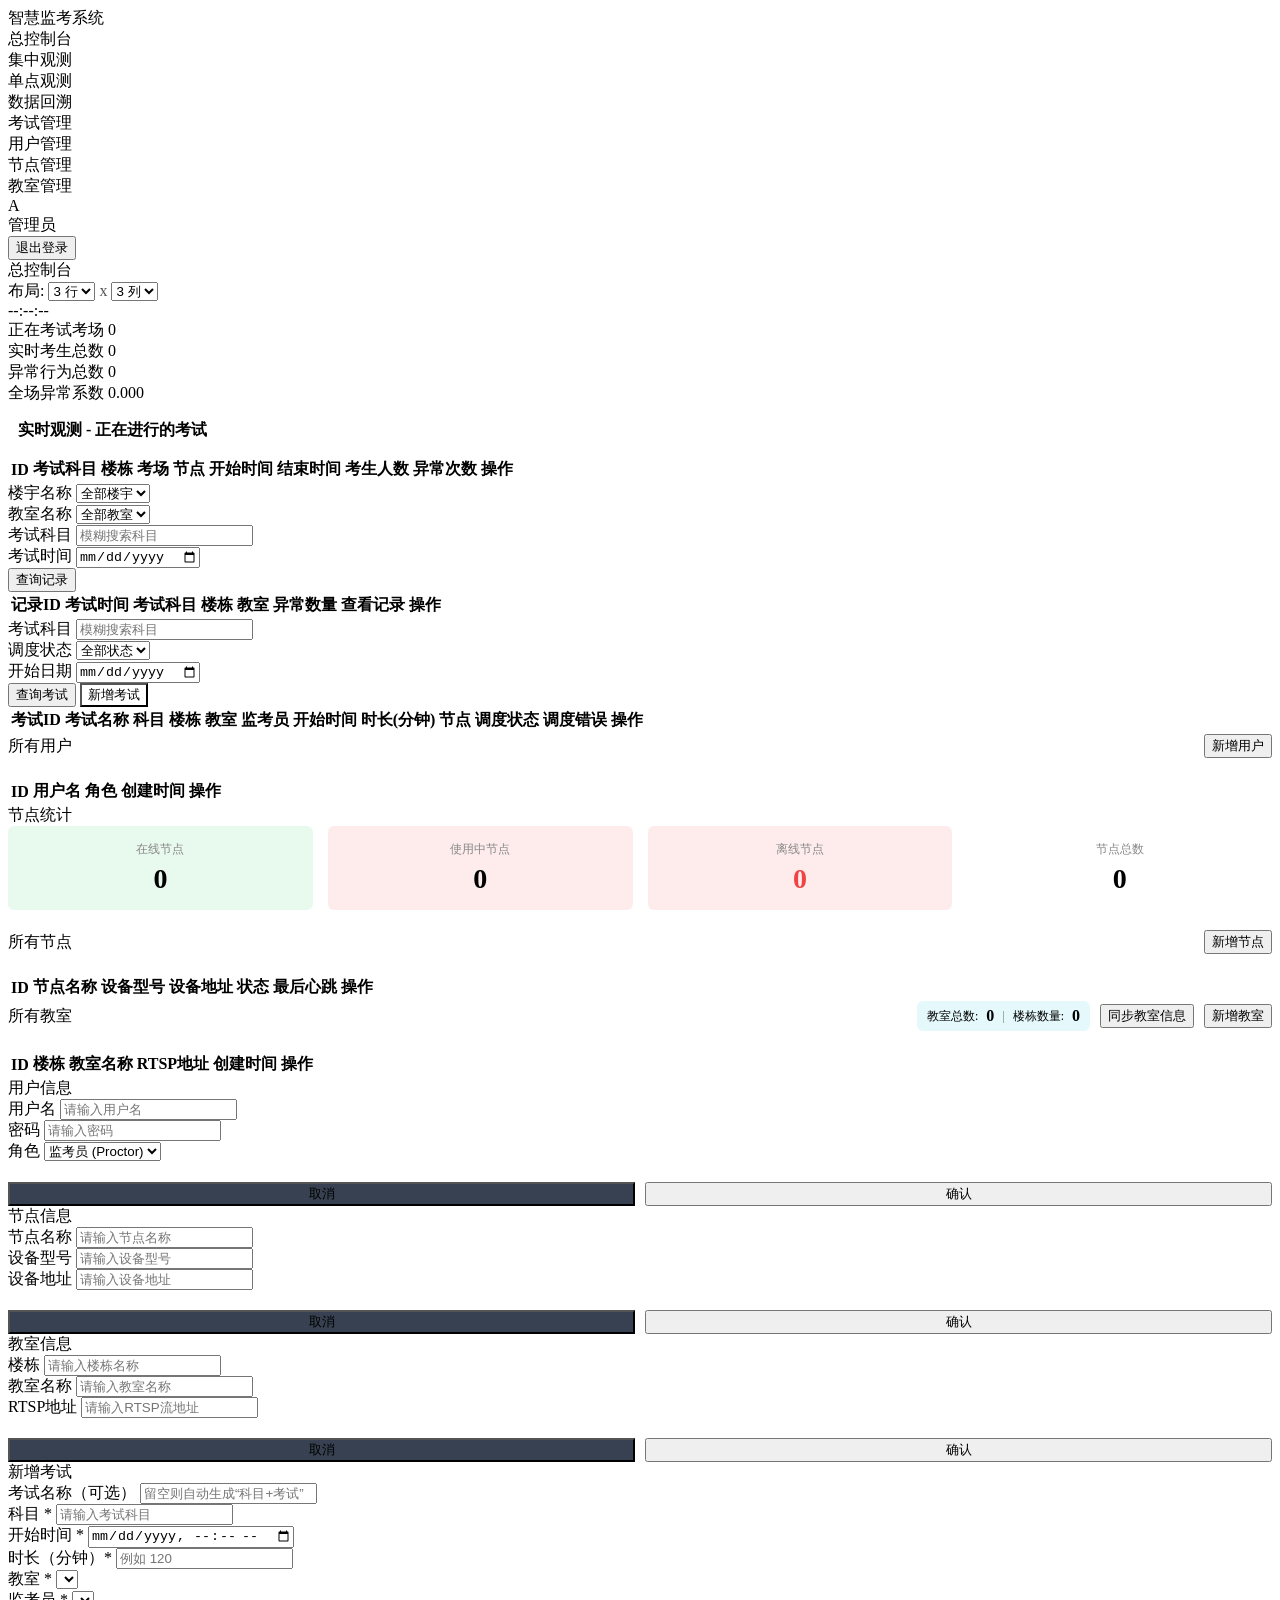
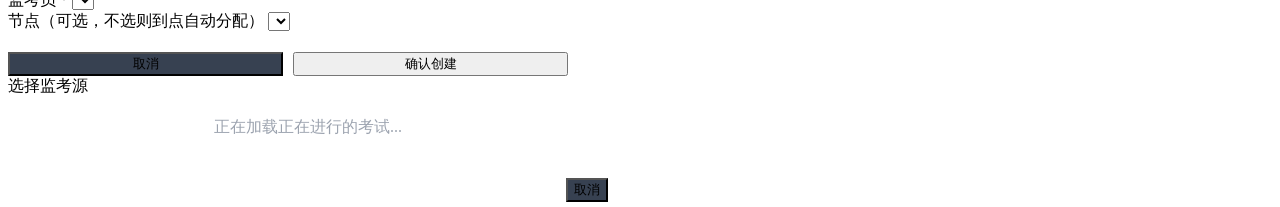
==== template/index.html @ 9abb78b7 "前端页面微调" ====
<!DOCTYPE html>
<html lang="zh-CN">

<head>
    <meta charset="UTF-8">
    <meta name="viewport" content="width=device-width, initial-scale=1.0">
    <title>智慧监考系统 - 管理中心</title>
    <!-- 引入 ECharts -->
    <script src="/js/echarts.min.js"></script>
    <link rel="stylesheet" href="/css/all.min.css">
    <link rel="stylesheet" href="/css/style.css">
</head>

<body>

    <div class="sidebar" id="sidebar">
        <div class="logo">
            <span><i class="fa-solid fa-eye"></i> <span class="logo-text">智慧监考系统</span></span>
            <i class="fa-solid fa-angles-left collapse-btn" id="collapseBtn" onclick="toggleSidebar()"></i>
        </div>
        <div class="nav-item active" onclick="switchTab('console', this)">
            <i class="fa-solid fa-chart-line"></i><span>总控制台</span>
        </div>
        <div class="nav-item" onclick="switchTab('observation', this)">
            <i class="fa-solid fa-table-cells"></i><span>集中观测</span>
        </div>
        <div class="nav-item" onclick="switchTab('single-view', this)">
            <i class="fa-solid fa-square"></i><span>单点观测</span>
        </div>
        <div class="nav-item" onclick="switchTab('history', this)">
            <i class="fa-solid fa-clock-rotate-left"></i><span>数据回溯</span>
        </div>
        <div class="nav-item" onclick="switchTab('exam-mgmt', this)">
            <i class="fa-solid fa-calendar-check"></i><span>考试管理</span>
        </div>
        <div class="nav-item" onclick="switchTab('user-mgmt', this)">
            <i class="fa-solid fa-users-gear"></i><span>用户管理</span>
        </div>
        <div class="nav-item" onclick="switchTab('node-mgmt', this)">
            <i class="fa-solid fa-server"></i><span>节点管理</span>
        </div>
        <div class="nav-item" onclick="switchTab('room-mgmt', this)">
            <i class="fa-solid fa-school"></i><span>教室管理</span>
        </div>

        <div class="sidebar-footer">
            <div class="user-info-trigger">
                <div class="user-avatar" id="sidebarAvatar">A</div>
                <span class="username" id="sidebarUsername">管理员</span>
            </div>
            <div class="user-popover">
                <button class="popover-item logout-btn" onclick="logout()">
                    <i class="fa-solid fa-right-from-bracket"></i><span> 退出登录</span>
                </button>
            </div>
        </div>
    </div>

    <div class="main-content">
        <div class="header-bar">
            <div class="page-title" id="pageTitle">总控制台</div>
            <div class="header-right-group">
                <div class="header-controls" id="grid-controls">
                    <label><i class="fa-solid fa-table"></i> 布局:</label>
                    <select id="grid-rows" class="header-select" onchange="updateGrid()">
                        <option value="2">2 行</option>
                        <option value="3" selected>3 行</option>
                        <option value="4">4 行</option>
                        <option value="5">5 行</option>
                    </select>
                    <span style="color: #555">x</span>
                    <select id="grid-cols" class="header-select" onchange="updateGrid()">
                        <option value="2">2 列</option>
                        <option value="3" selected>3 列</option>
                        <option value="4">4 列</option>
                        <option value="5">5 列</option>
                    </select>
                </div>
                <div class="current-time" id="clock">--:--:--</div>
                <div class="header-btn" onclick="toggleFullScreen()" title="切换全屏">
                    <i class="fa-solid fa-expand" id="fs-icon"></i>
                </div>
            </div>
        </div>

        <div id="console" class="page-section active">
            <div class="stats-grid">
                <div class="card stat-card">
                    <span class="stat-label">正在考试考场</span>
                    <span class="stat-value text-neon" id="stat-rooms">0</span>
                </div>
                <div class="card stat-card">
                    <span class="stat-label">实时考生总数</span>
                    <span class="stat-value text-main" id="stat-students">0</span>
                </div>
                <div class="card stat-card">
                    <span class="stat-label">异常行为总数</span>
                    <span class="stat-value text-danger" id="stat-anomalies">0</span>
                </div>
                <div class="card stat-card">
                    <span class="stat-label">全场异常系数</span>
                    <span class="stat-value text-warning" id="stat-coeff">0.000</span>
                </div>
            </div>
            <div class="charts-container">
                <div class="card" id="chart-main"></div>
                <div class="card" id="chart-pie"></div>
            </div>
            <div class="card detail-table-container">
                <h3
                    style="margin-bottom: 15px; font-size: 16px; border-left: 4px solid var(--accent-color); padding-left: 10px;">
                    实时观测 - 正在进行的考试</h3>
                <table>
                    <thead>
                        <tr>
                            <th>ID</th>
                            <th>考试科目</th>
                            <th>楼栋</th>
                            <th>考场</th>
                            <th>节点</th>
                            <th>开始时间</th>
                            <th>结束时间</th>
                            <th>考生人数</th>
                            <th>异常次数</th>
                            <th>操作</th>
                        </tr>
                    </thead>
                    <tbody id="exam-list-body"></tbody>
                </table>
            </div>
        </div>

        <div id="observation" class="page-section" style="height: 100%;">
            <div class="monitor-grid" id="monitor-container"></div>
        </div>

        <div id="single-view" class="page-section" style="height: 100%;">
            <div class="monitor-grid" style="grid-template-columns: 1fr; grid-template-rows: 1fr;">
                <div class="monitor-screen add-btn" onclick="addExam(0, true)">
                    <i class="fa-solid fa-plus"></i>
                </div>
            </div>
        </div>

        <div id="history" class="page-section">
            <div class="card controls-bar filter-group">
                <div class="input-wrap">
                    <label>楼宇名称</label>
                    <select id="history-building" onchange="updateRoomDropdown()">
                        <option value="">全部楼宇</option>
                    </select>
                </div>
                <div class="input-wrap">
                    <label>教室名称</label>
                    <select id="history-room">
                        <option value="">全部教室</option>
                    </select>
                </div>
                <div class="input-wrap">
                    <label>考试科目</label>
                    <input type="text" id="history-subject" placeholder="模糊搜索科目">
                </div>
                <div class="input-wrap">
                    <label>考试时间</label>
                    <input type="date" id="history-date">
                </div>
                <button onclick="fetchHistory()"><i class="fa-solid fa-magnifying-glass"></i> 查询记录</button>
            </div>
            <div class="card">
                <table>
                    <thead>
                        <tr>
                            <th>记录ID</th>
                            <th>考试时间</th>
                            <th>考试科目</th>
                            <th>楼栋</th>
                            <th>教室</th>
                            <th>异常数量</th>
                            <th>查看记录</th>
                            <th>操作</th>
                        </tr>
                    </thead>
                    <tbody>
                    </tbody>
                </table>
            </div>
        </div>

        <div id="exam-mgmt" class="page-section">
            <div class="card controls-bar filter-group">
                <div class="input-wrap">
                    <label>考试科目</label>
                    <input type="text" id="exam-mgmt-subject" placeholder="模糊搜索科目">
                </div>
                <div class="input-wrap">
                    <label>调度状态</label>
                    <select id="exam-mgmt-status">
                        <option value="">全部状态</option>
                        <option value="started">已开始</option>
                        <option value="not_started">未开始</option>
                        <option value="unassigned">未分配</option>
                        <option value="failed">分配失败</option>
                    </select>
                </div>
                <div class="input-wrap">
                    <label>开始日期</label>
                    <input type="date" id="exam-mgmt-date">
                </div>
                <button onclick="fetchExamManagement()"><i class="fa-solid fa-magnifying-glass"></i> 查询考试</button>
                <button onclick="openExamModal()" style="background: var(--success-color);"><i
                        class="fa-solid fa-plus"></i> 新增考试</button>
            </div>
            <div class="card">
                <table>
                    <thead>
                        <tr>
                            <th>考试ID</th>
                            <th>考试名称</th>
                            <th>科目</th>
                            <th>楼栋</th>
                            <th>教室</th>
                            <th>监考员</th>
                            <th>开始时间</th>
                            <th>时长(分钟)</th>
                            <th>节点</th>
                            <th>调度状态</th>
                            <th>调度错误</th>
                            <th>操作</th>
                        </tr>
                    </thead>
                    <tbody id="exam-mgmt-body"></tbody>
                </table>
            </div>
        </div>


        <div id="user-mgmt" class="page-section">
            <div class="card">
                <div style="display: flex; justify-content: space-between; align-items: center; margin-bottom: 20px;">
                    <div class="setting-section-title" style="margin-bottom: 0;">所有用户</div>
                    <button class="btn-add-user" onclick="openUserModal('add')">
                        <i class="fa-solid fa-user-plus"></i> 新增用户
                    </button>
                </div>
                <table class="user-table" id="user-table">
                    <thead>
                        <tr>
                            <th>ID</th>
                            <th>用户名</th>
                            <th>角色</th>
                            <th>创建时间</th>
                            <th>操作</th>
                        </tr>
                    </thead>
                    <tbody id="user-list-body"></tbody>
                </table>
            </div>
        </div>

        <div id="node-mgmt" class="page-section">
            <!-- 节点统计 -->
            <div class="card" style="margin-bottom: 20px;">
                <div class="setting-section-title">节点统计</div>
                <div style="display: grid; grid-template-columns: repeat(4, 1fr); gap: 15px;">
                    <div
                        style="display: flex; flex-direction: column; align-items: center; padding: 15px; background: rgba(34, 197, 94, 0.1); border-radius: 6px;">
                        <span style="font-size: 12px; color: #888; margin-bottom: 5px;">在线节点</span>
                        <span style="font-size: 28px; font-weight: bold; color: var(--success-color);"
                            id="node-online-count">0</span>
                    </div>
                    <div
                        style="display: flex; flex-direction: column; align-items: center; padding: 15px; background: rgba(239, 68, 68, 0.1); border-radius: 6px;">
                        <span style="font-size: 12px; color: #888; margin-bottom: 5px;">使用中节点</span>
                        <span style="font-size: 28px; font-weight: bold; color: var(--danger-color);"
                            id="node-using-count">0</span>
                    </div>
                    <div
                        style="display: flex; flex-direction: column; align-items: center; padding: 15px; background: rgba(239, 68, 68, 0.1); border-radius: 6px;">
                        <span style="font-size: 12px; color: #888; margin-bottom: 5px;">离线节点</span>
                        <span style="font-size: 28px; font-weight: bold; color: #ef4444;"
                            id="node-offline-count">0</span>
                    </div>
                    <div
                        style="display: flex; flex-direction: column; align-items: center; padding: 15px; background: rgba(255, 255, 255, 0.05); border-radius: 6px;">
                        <span style="font-size: 12px; color: #888; margin-bottom: 5px;">节点总数</span>
                        <span style="font-size: 28px; font-weight: bold;" id="node-total-count">0</span>
                    </div>
                </div>
            </div>

            <!-- 节点列表 -->
            <div class="card">
                <div style="display: flex; justify-content: space-between; align-items: center; margin-bottom: 20px;">
                    <div class="setting-section-title" style="margin-bottom: 0;">所有节点</div>
                    <button class="btn-add-user" onclick="openNodeModal('add')">
                        <i class="fa-solid fa-plus"></i> 新增节点
                    </button>
                </div>
                <table class="user-table" id="node-table">
                    <thead>
                        <tr>
                            <th>ID</th>
                            <th>节点名称</th>
                            <th>设备型号</th>
                            <th>设备地址</th>
                            <th>状态</th>
                            <th>最后心跳</th>
                            <th>操作</th>
                        </tr>
                    </thead>
                    <tbody id="node-list-body"></tbody>
                </table>
            </div>
        </div>

        <div id="room-mgmt" class="page-section">
            <div class="card">
                <div style="display: flex; justify-content: space-between; align-items: center; margin-bottom: 20px;">
                    <div class="setting-section-title" style="margin-bottom: 0;">所有教室</div>
                    <div style="display: flex; align-items: center; gap: 10px;">
                        <div
                            style="display: flex; align-items: center; gap: 8px; padding: 6px 10px; border-radius: 6px; background: rgba(6, 182, 212, 0.1); color: var(--text-muted); font-size: 12px;">
                            <span>教室总数:</span>
                            <span id="room-total-count"
                                style="font-size: 16px; font-weight: bold; color: var(--accent-color);">0</span>
                            <span style="opacity: 0.5;">|</span>
                            <span>楼栋数量:</span>
                            <span id="room-building-count"
                                style="font-size: 16px; font-weight: bold; color: var(--text-main);">0</span>
                        </div>
                        <button class="btn-refresh" onclick="syncRooms()">
                            <i class="fa-solid fa-rotate"></i> 同步教室信息
                        </button>
                        <button class="btn-add-user" onclick="openRoomModal('add')">
                            <i class="fa-solid fa-plus"></i> 新增教室
                        </button>
                    </div>
                </div>
                <table class="user-table" id="room-table">
                    <thead>
                        <tr>
                            <th>ID</th>
                            <th>楼栋</th>
                            <th>教室名称</th>
                            <th>RTSP地址</th>
                            <th>创建时间</th>
                            <th>操作</th>
                        </tr>
                    </thead>
                    <tbody id="classroom-list-body"></tbody>
                </table>
            </div>
        </div>

    </div>
    </div>

    <div class="modal-overlay" id="userModal">
        <div class="modal">
            <div class="setting-section-title" id="userModalTitle">用户信息</div>
            <input type="hidden" id="modalUserId">
            <div class="form-row">
                <label>用户名</label>
                <input type="text" id="modalUsername" placeholder="请输入用户名">
            </div>
            <div class="form-row">
                <label id="modalPasswordLabel">密码</label>
                <input type="password" id="modalPassword" placeholder="请输入密码">
            </div>
            <div class="form-row">
                <label>角色</label>
                <select id="modalRole">
                    <option value="proctor">监考员 (Proctor)</option>
                    <option value="admin">管理员 (Admin)</option>
                </select>
            </div>
            <p id="modalNote" style="font-size: 11px; color: var(--text-muted); margin-top: 10px; display: none;"></p>
            <div style="display: flex; gap: 10px; margin-top: 20px;">
                <button style="flex: 1; background: #374151;" onclick="closeUserModal()">取消</button>
                <button style="flex: 1;" id="modalSubmitBtn" onclick="submitUser()">确认</button>
            </div>
        </div>
    </div>

    <div class="modal-overlay" id="nodeModal">
        <div class="modal">
            <div class="setting-section-title" id="nodeModalTitle">节点信息</div>
            <input type="hidden" id="modalNodeId">
            <div class="form-row">
                <label>节点名称</label>
                <input type="text" id="modalNodeName" placeholder="请输入节点名称">
            </div>
            <div class="form-row">
                <label>设备型号</label>
                <input type="text" id="modalNodeModel" placeholder="请输入设备型号">
            </div>
            <div class="form-row">
                <label>设备地址</label>
                <input type="text" id="modalNodeAddress" placeholder="请输入设备地址">
            </div>
            <div class="form-row" id="tokenRow" style="display: none;">
                <label>Token</label>
                <div style="flex: 1; position: relative;">
                    <input type="text" id="modalNodeToken" readonly title="点击复制"
                        style="background: #1f2937; cursor: pointer; flex: 1; border-color: #4b5563; color: #9ca3af; width: 100%;"
                        onclick="copyToken()">
                    <div id="copyToast"
                        style="display: none; position: absolute; right: 10px; top: -25px; background: #10b981; color: white; padding: 2px 8px; border-radius: 4px; font-size: 11px; animation: fadeInOut 2s forwards;">
                        已复制</div>
                </div>
            </div>
            <style>
                @keyframes fadeInOut {
                    0% {
                        opacity: 0;
                        transform: translateY(5px);
                    }

                    15% {
                        opacity: 1;
                        transform: translateY(0);
                    }

                    85% {
                        opacity: 1;
                        transform: translateY(0);
                    }

                    100% {
                        opacity: 0;
                        transform: translateY(-5px);
                    }
                }
            </style>
            <div style="display: flex; gap: 10px; margin-top: 20px;">
                <button style="flex: 1; background: #374151;" onclick="closeNodeModal()">取消</button>
                <button style="flex: 1;" id="modalNodeSubmitBtn" onclick="submitNode()">确认</button>
            </div>
        </div>
    </div>

    <div class="modal-overlay" id="roomModal">
        <div class="modal">
            <div class="setting-section-title" id="roomModalTitle">教室信息</div>
            <input type="hidden" id="modalRoomId">
            <div class="form-row">
                <label>楼栋</label>
                <input type="text" id="modalRoomBuilding" placeholder="请输入楼栋名称">
            </div>
            <div class="form-row">
                <label>教室名称</label>
                <input type="text" id="modalRoomName" placeholder="请输入教室名称">
            </div>
            <div class="form-row">
                <label>RTSP地址</label>
                <input type="text" id="modalRoomRTSPUrl" placeholder="请输入RTSP流地址">
            </div>
            <div style="display: flex; gap: 10px; margin-top: 20px;">
                <button style="flex: 1; background: #374151;" onclick="closeRoomModal()">取消</button>
                <button style="flex: 1;" id="modalRoomSubmitBtn" onclick="submitRoom()">确认</button>
            </div>
        </div>
    </div>

    <div class="modal-overlay" id="examModal">
        <div class="modal" style="max-width: 560px;">
            <div class="setting-section-title" id="examModalTitle">新增考试</div>
            <div class="form-row">
                <label>考试名称（可选）</label>
                <input type="text" id="modalExamName" placeholder="留空则自动生成“科目+考试”">
            </div>
            <div class="form-row">
                <label>科目 *</label>
                <input type="text" id="modalExamSubject" placeholder="请输入考试科目">
            </div>
            <div class="form-row">
                <label>开始时间 *</label>
                <input type="datetime-local" id="modalExamStartTime" step="60">
            </div>
            <div class="form-row">
                <label>时长（分钟）*</label>
                <input type="number" id="modalExamDurationMinutes" min="1" placeholder="例如 120">
            </div>
            <div class="form-row">
                <label>教室 *</label>
                <select id="modalExamRoom"></select>
            </div>
            <div class="form-row">
                <label>监考员 *</label>
                <select id="modalExamUser"></select>
            </div>
            <div class="form-row">
                <label>节点（可选，不选则到点自动分配）</label>
                <select id="modalExamNode"></select>
            </div>
            <div style="display: flex; gap: 10px; margin-top: 20px;">
                <button style="flex: 1; background: #374151;" onclick="closeExamModal()">取消</button>
                <button style="flex: 1;" onclick="submitExam()">确认创建</button>
            </div>
        </div>
    </div>

    <!-- 信号源选择对话框 -->
    <div class="modal-overlay" id="streamSelectionModal">
        <div class="modal" style="max-width: 600px;">
            <div class="setting-section-title">选择监考源</div>
            <div id="ongoing-exams-list" style="max-height: 400px; overflow-y: auto; margin-bottom: 20px;">
                <!-- 列表将通过 JS 动态填充 -->
                <div style="text-align: center; color: #9ca3af; padding: 20px;">正在加载正在进行的考试...</div>
            </div>
            <div style="text-align: right;">
                <button onclick="closeStreamSelectionModal()" style="background: #374151;">取消</button>
            </div>
        </div>
    </div>

    <script src="/js/script.js?v=1.0.5"></script>
</body>

</html>
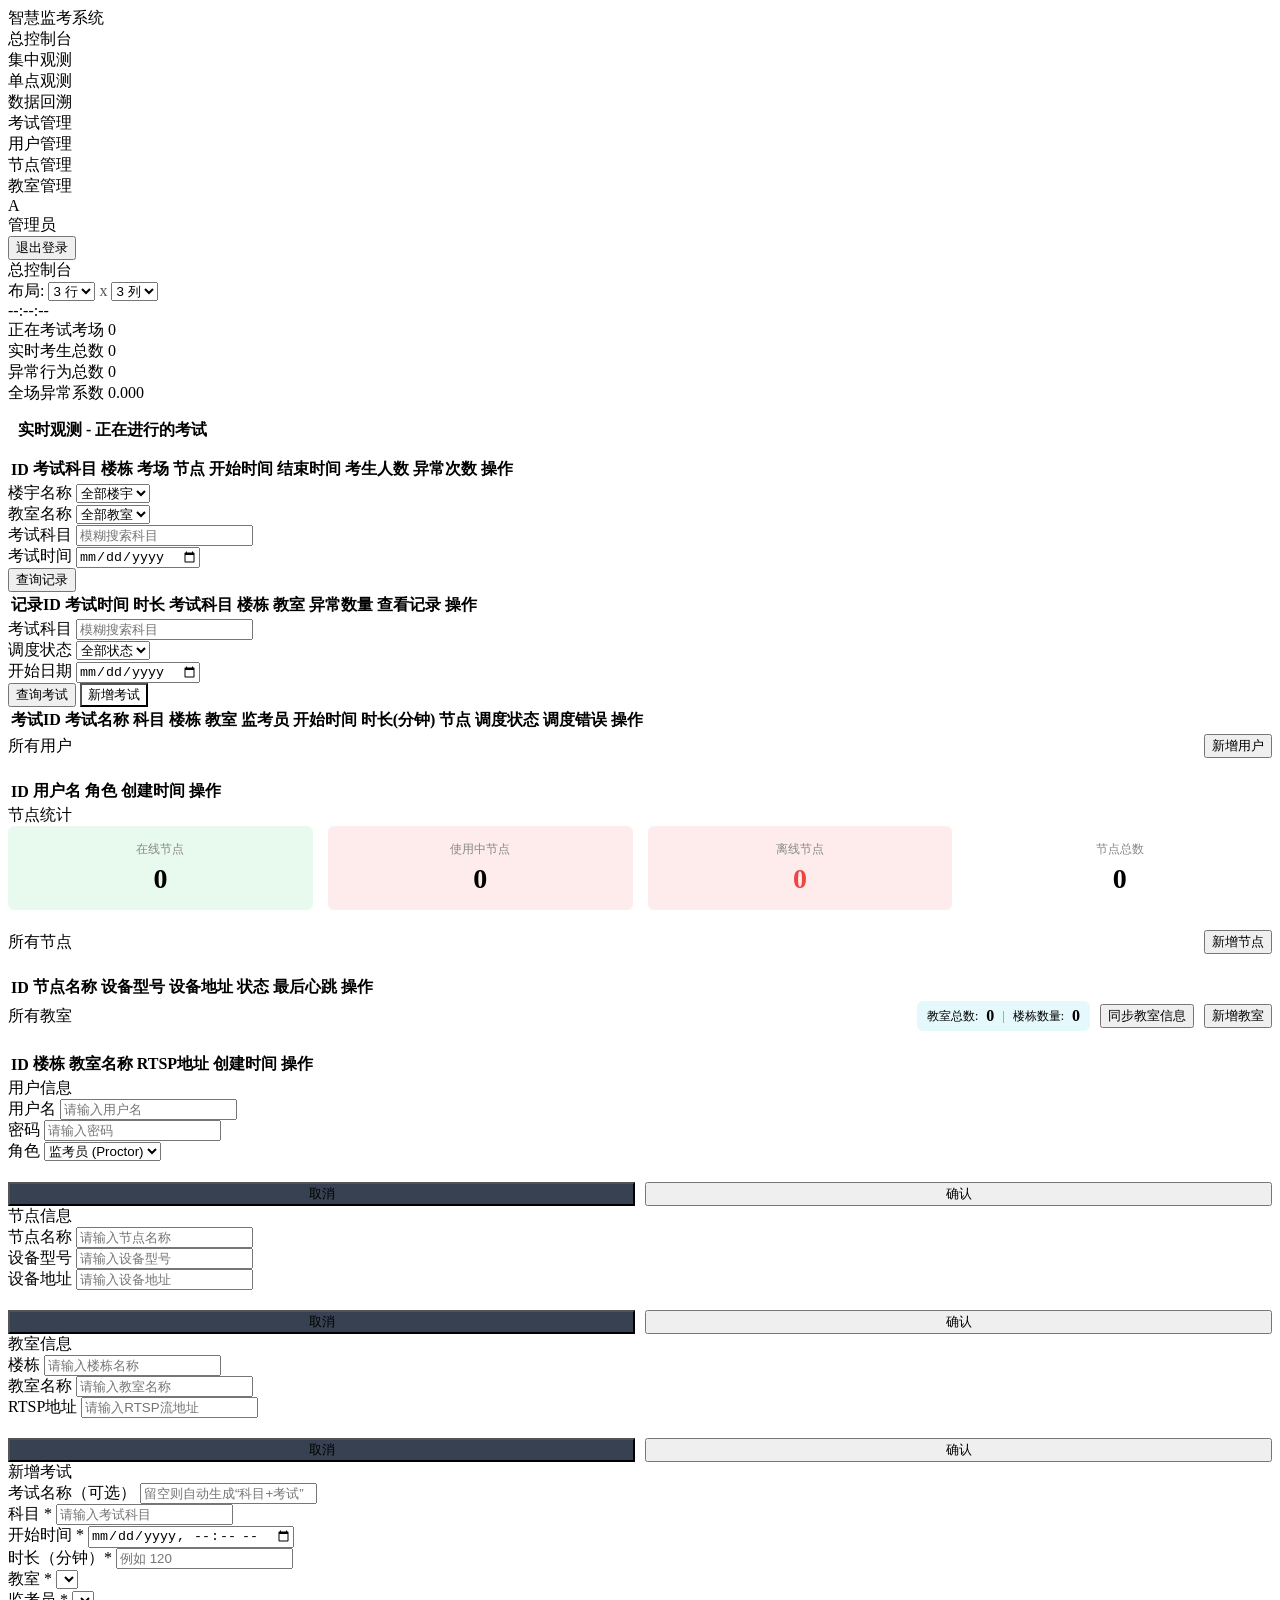
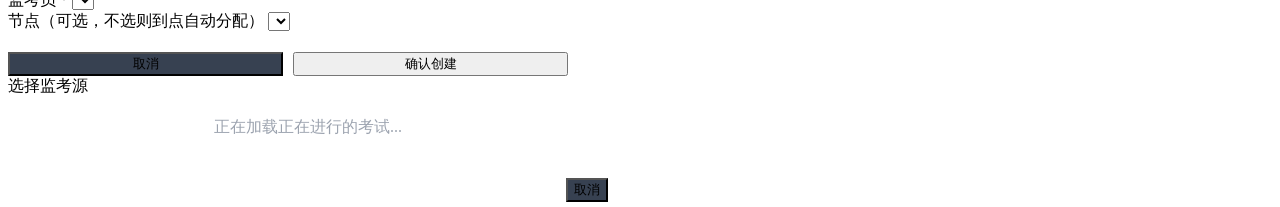
==== commit a5cc7d9f: "新增考试记录表格中的时长列，并实现计算考试时长的功能" ====
--- a/template/index.html
+++ b/template/index.html
@@ -172,6 +172,7 @@
                         <tr>
                             <th>记录ID</th>
                             <th>考试时间</th>
+                            <th>时长</th>
                             <th>考试科目</th>
                             <th>楼栋</th>
                             <th>教室</th>
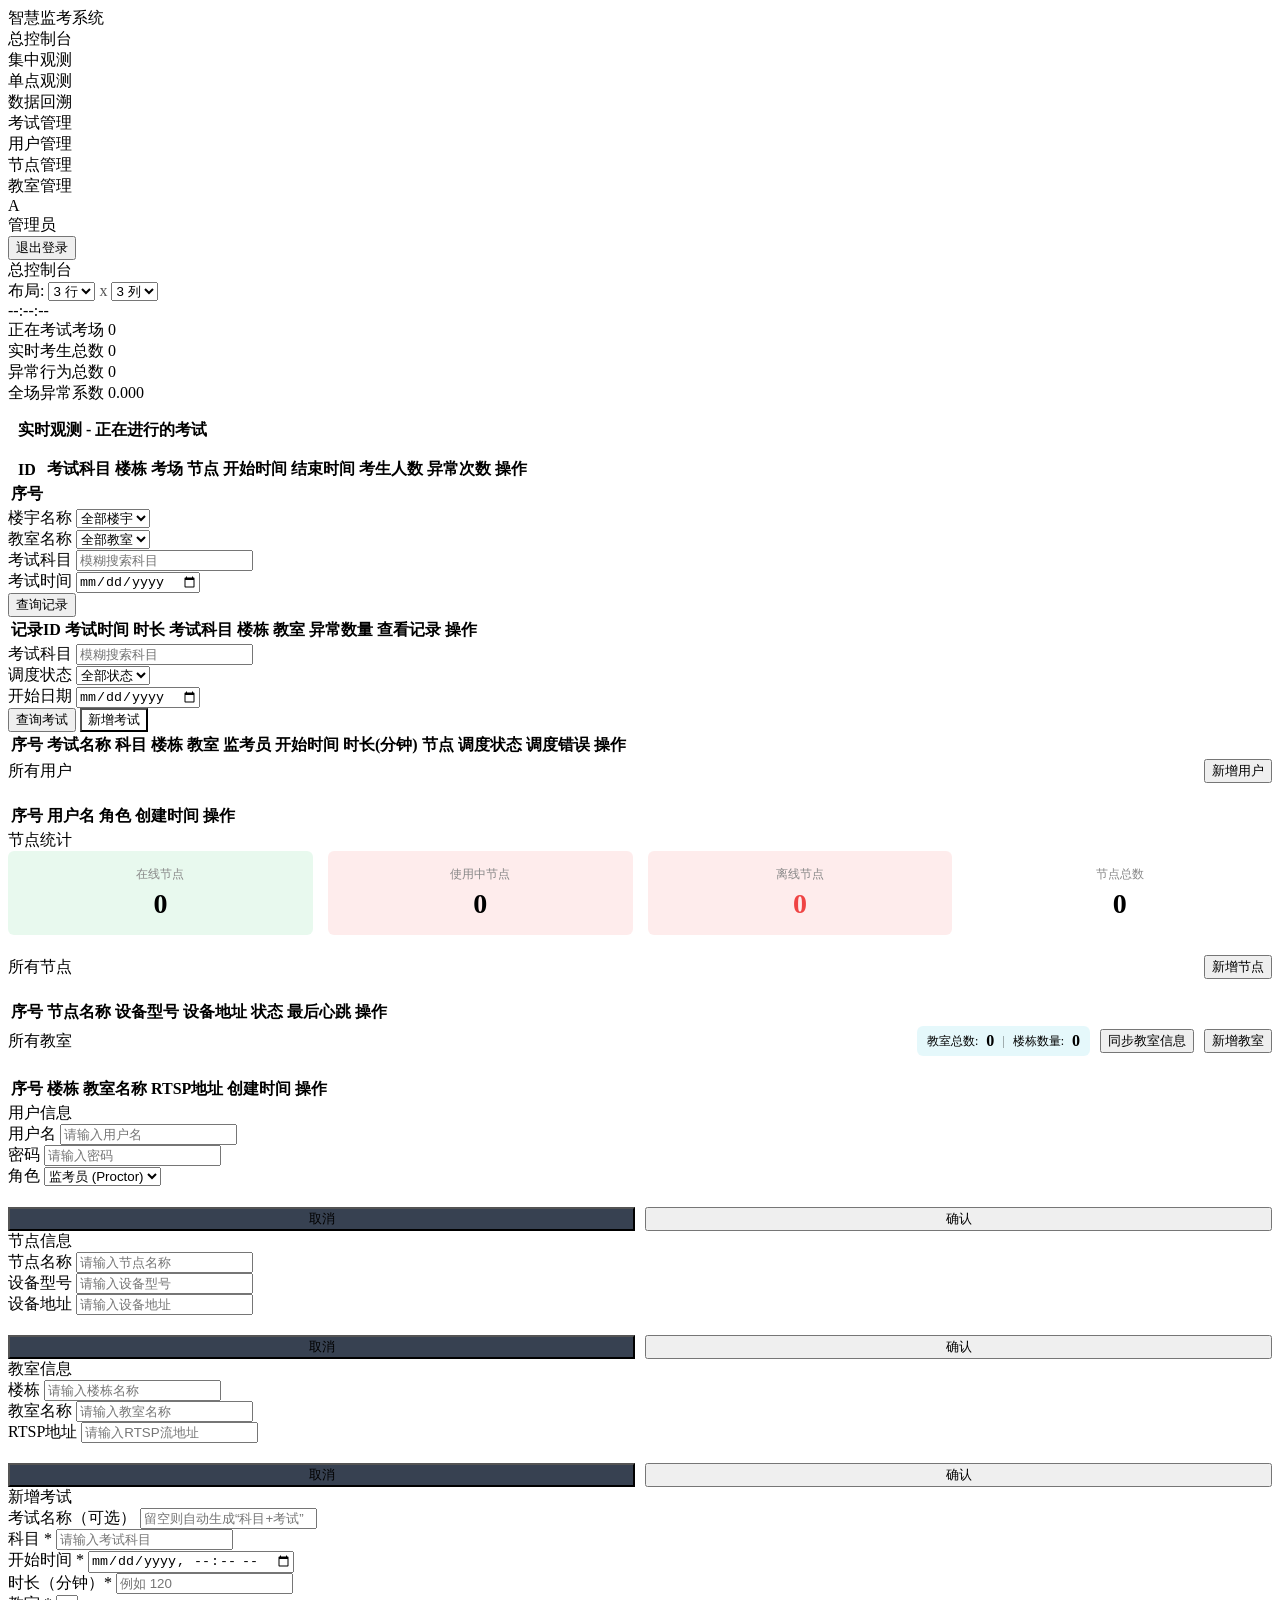
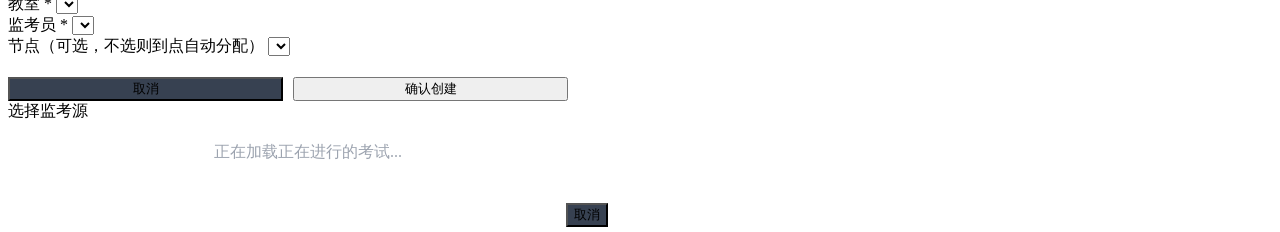
==== commit 2fd18eca: "将表格中的ID列替换为序号列，以便更清晰地展示数据" ====
--- a/template/index.html
+++ b/template/index.html
@@ -124,7 +124,7 @@
                             <th>异常次数</th>
                             <th>操作</th>
                         </tr>
-                    </thead>
+                            <th>序号</th>
                     <tbody id="exam-list-body"></tbody>
                 </table>
             </div>
@@ -215,7 +215,7 @@
                 <table>
                     <thead>
                         <tr>
-                            <th>考试ID</th>
+                            <th>序号</th>
                             <th>考试名称</th>
                             <th>科目</th>
                             <th>楼栋</th>
@@ -246,7 +246,7 @@
                 <table class="user-table" id="user-table">
                     <thead>
                         <tr>
-                            <th>ID</th>
+                            <th>序号</th>
                             <th>用户名</th>
                             <th>角色</th>
                             <th>创建时间</th>
@@ -300,7 +300,7 @@
                 <table class="user-table" id="node-table">
                     <thead>
                         <tr>
-                            <th>ID</th>
+                            <th>序号</th>
                             <th>节点名称</th>
                             <th>设备型号</th>
                             <th>设备地址</th>
@@ -340,7 +340,7 @@
                 <table class="user-table" id="room-table">
                     <thead>
                         <tr>
-                            <th>ID</th>
+                            <th>序号</th>
                             <th>楼栋</th>
                             <th>教室名称</th>
                             <th>RTSP地址</th>
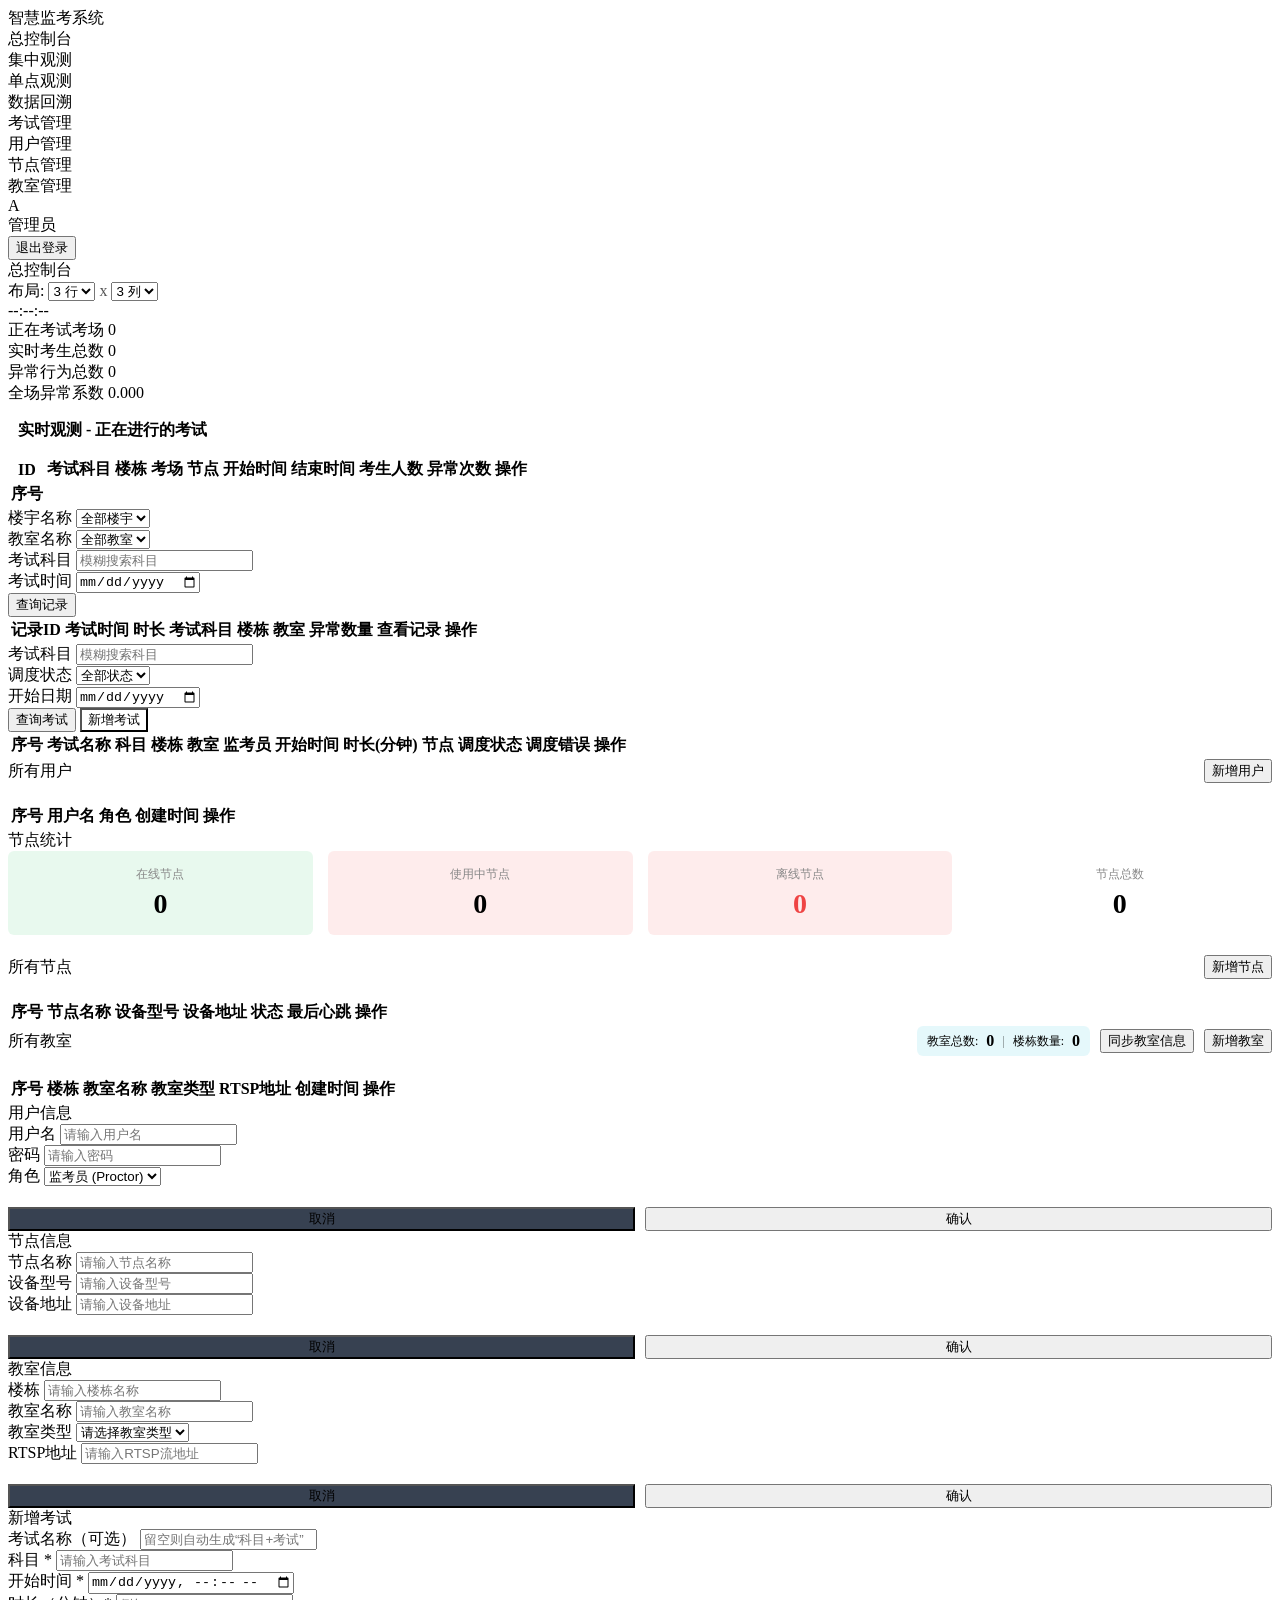
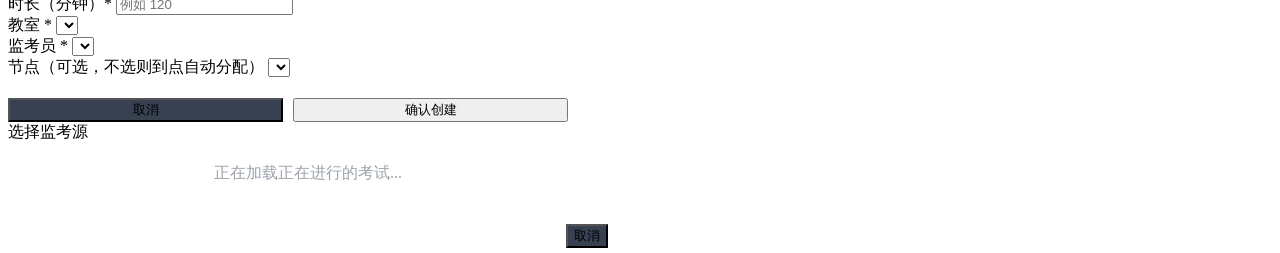
==== commit 6181131b: "新增教室类型字段，更新相关创建和更新逻辑，调整前端表单及展示" ====
--- a/template/index.html
+++ b/template/index.html
@@ -124,7 +124,7 @@
                             <th>异常次数</th>
                             <th>操作</th>
                         </tr>
-                            <th>序号</th>
+                        <th>序号</th>
                     <tbody id="exam-list-body"></tbody>
                 </table>
             </div>
@@ -343,6 +343,7 @@
                             <th>序号</th>
                             <th>楼栋</th>
                             <th>教室名称</th>
+                            <th>教室类型</th>
                             <th>RTSP地址</th>
                             <th>创建时间</th>
                             <th>操作</th>
@@ -453,6 +454,17 @@
                 <input type="text" id="modalRoomName" placeholder="请输入教室名称">
             </div>
             <div class="form-row">
+                <label>教室类型</label>
+                <select id="modalRoomType">
+                    <option value="">请选择教室类型</option>
+                    <option value="阶梯教室">阶梯教室</option>
+                    <option value="大多媒体教室">大多媒体教室</option>
+                    <option value="小多媒体教室">小多媒体教室</option>
+                    <option value="研讨室">研讨室</option>
+                    <option value="会议室">会议室</option>
+                </select>
+            </div>
+            <div class="form-row">
                 <label>RTSP地址</label>
                 <input type="text" id="modalRoomRTSPUrl" placeholder="请输入RTSP流地址">
             </div>
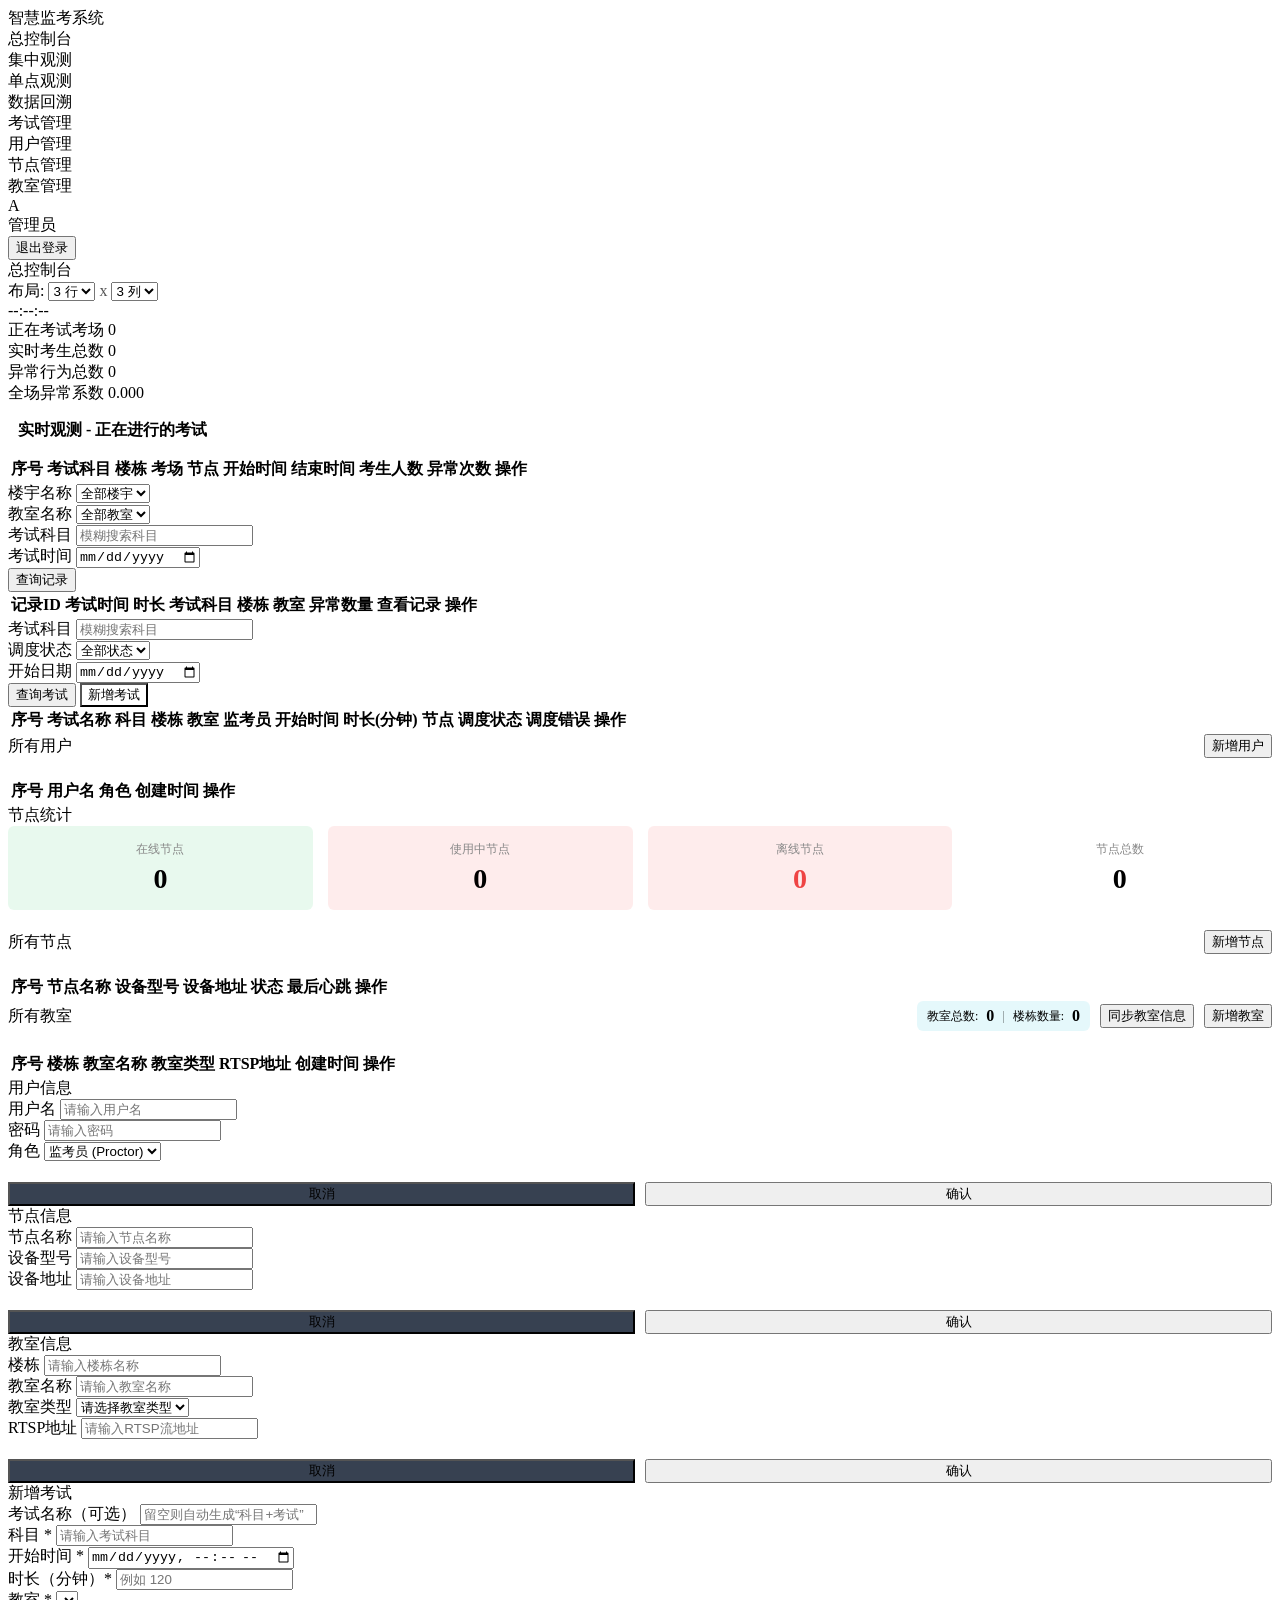
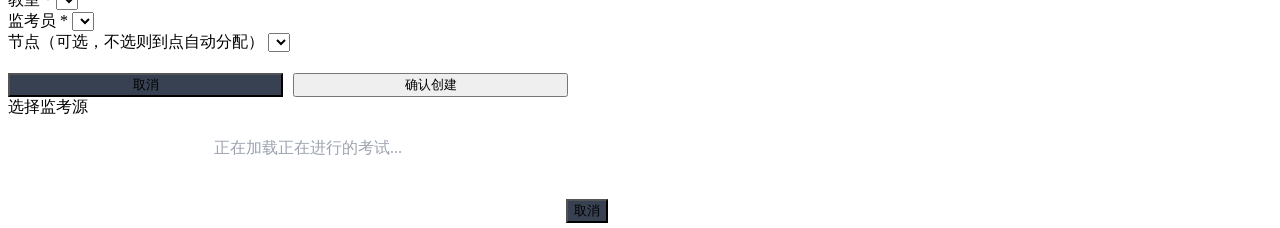
==== commit ec7ee1b1: "将表格中的ID列替换为序号列，并更新相关逻辑以支持序号显示" ====
--- a/template/index.html
+++ b/template/index.html
@@ -113,7 +113,7 @@
                 <table>
                     <thead>
                         <tr>
-                            <th>ID</th>
+                            <th>序号</th>
                             <th>考试科目</th>
                             <th>楼栋</th>
                             <th>考场</th>
@@ -124,7 +124,7 @@
                             <th>异常次数</th>
                             <th>操作</th>
                         </tr>
-                        <th>序号</th>
+                    </thead>
                     <tbody id="exam-list-body"></tbody>
                 </table>
             </div>
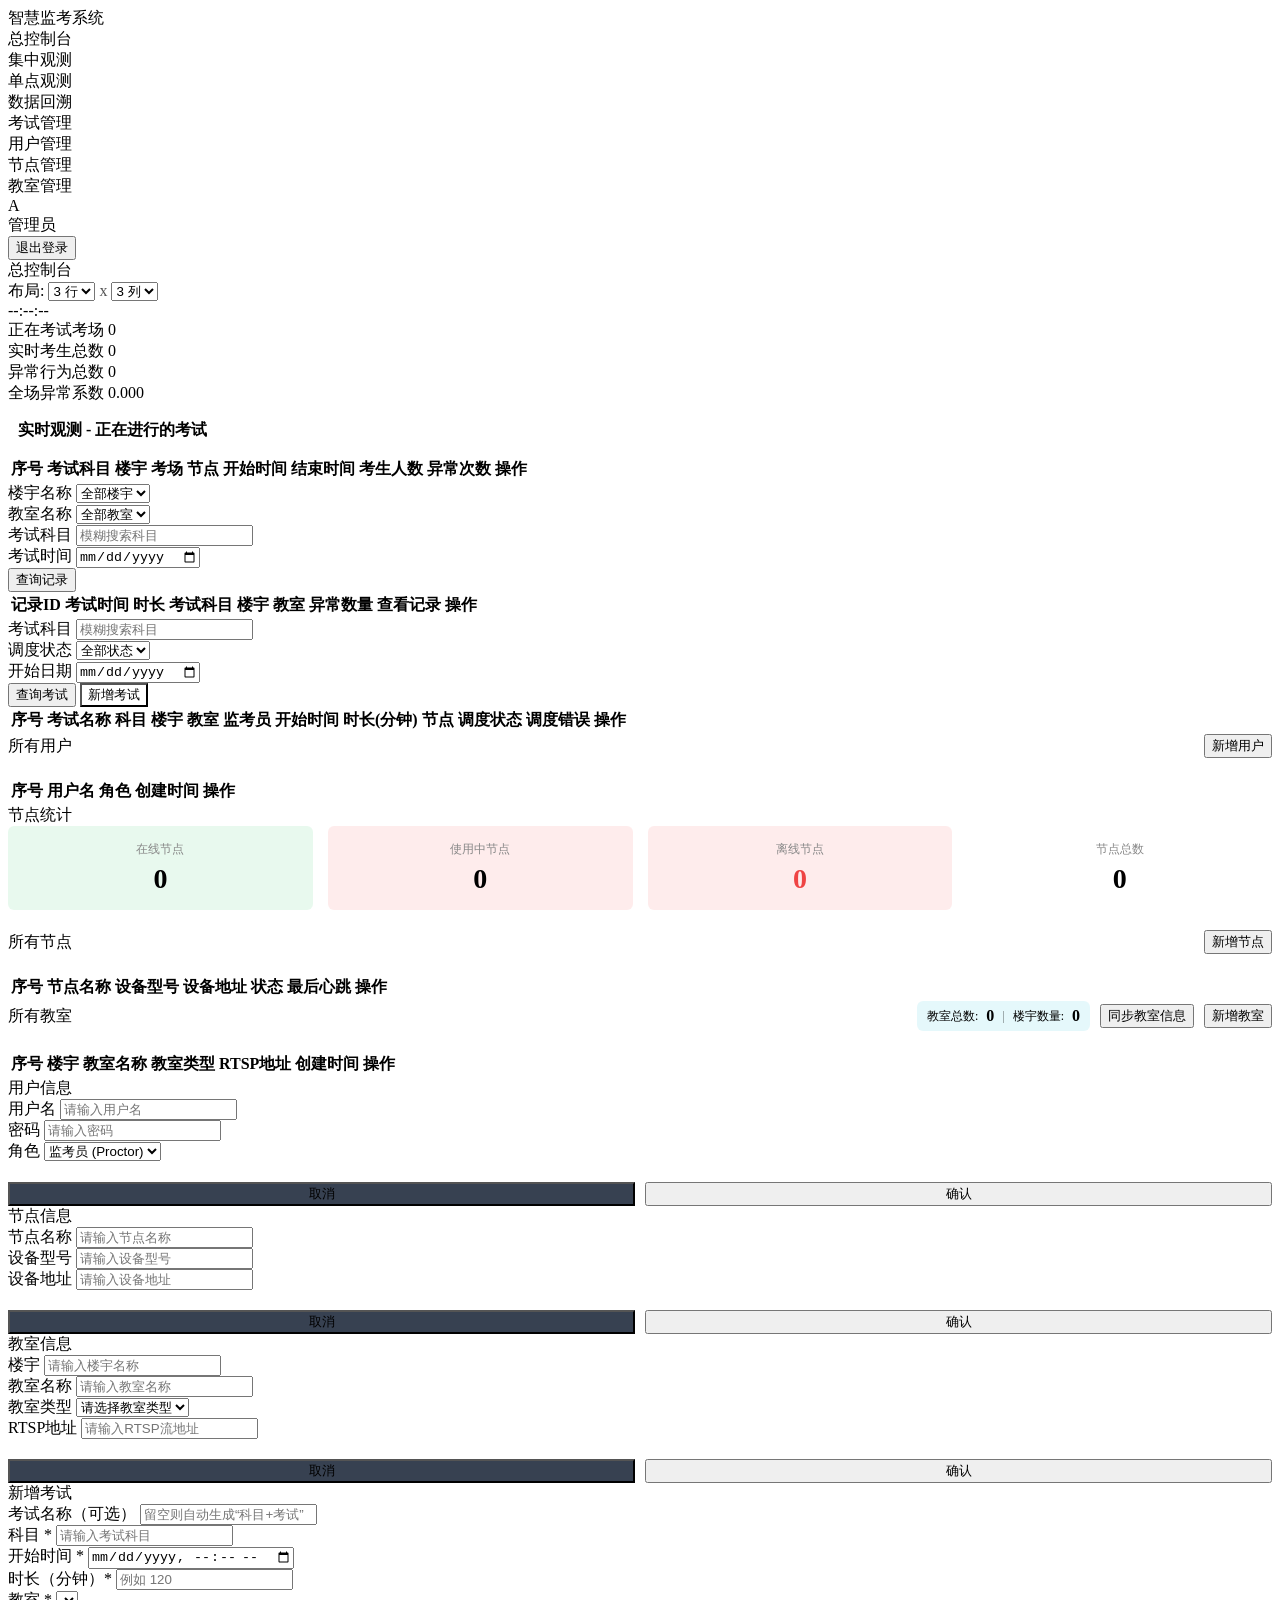
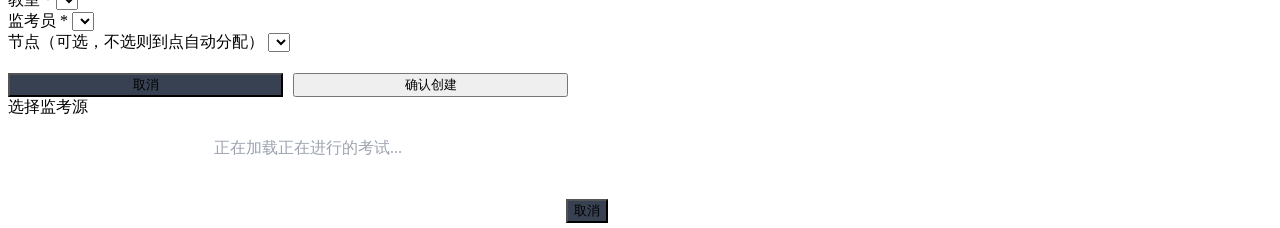
==== commit a31084f3: "将表格中的“楼栋”字段替换为“楼宇”" ====
--- a/template/index.html
+++ b/template/index.html
@@ -115,7 +115,7 @@
                         <tr>
                             <th>序号</th>
                             <th>考试科目</th>
-                            <th>楼栋</th>
+                            <th>楼宇</th>
                             <th>考场</th>
                             <th>节点</th>
                             <th>开始时间</th>
@@ -174,7 +174,7 @@
                             <th>考试时间</th>
                             <th>时长</th>
                             <th>考试科目</th>
-                            <th>楼栋</th>
+                            <th>楼宇</th>
                             <th>教室</th>
                             <th>异常数量</th>
                             <th>查看记录</th>
@@ -218,7 +218,7 @@
                             <th>序号</th>
                             <th>考试名称</th>
                             <th>科目</th>
-                            <th>楼栋</th>
+                            <th>楼宇</th>
                             <th>教室</th>
                             <th>监考员</th>
                             <th>开始时间</th>
@@ -325,7 +325,7 @@
                             <span id="room-total-count"
                                 style="font-size: 16px; font-weight: bold; color: var(--accent-color);">0</span>
                             <span style="opacity: 0.5;">|</span>
-                            <span>楼栋数量:</span>
+                            <span>楼宇数量:</span>
                             <span id="room-building-count"
                                 style="font-size: 16px; font-weight: bold; color: var(--text-main);">0</span>
                         </div>
@@ -341,7 +341,7 @@
                     <thead>
                         <tr>
                             <th>序号</th>
-                            <th>楼栋</th>
+                            <th>楼宇</th>
                             <th>教室名称</th>
                             <th>教室类型</th>
                             <th>RTSP地址</th>
@@ -446,8 +446,8 @@
             <div class="setting-section-title" id="roomModalTitle">教室信息</div>
             <input type="hidden" id="modalRoomId">
             <div class="form-row">
-                <label>楼栋</label>
-                <input type="text" id="modalRoomBuilding" placeholder="请输入楼栋名称">
+                <label>楼宇</label>
+                <input type="text" id="modalRoomBuilding" placeholder="请输入楼宇名称">
             </div>
             <div class="form-row">
                 <label>教室名称</label>
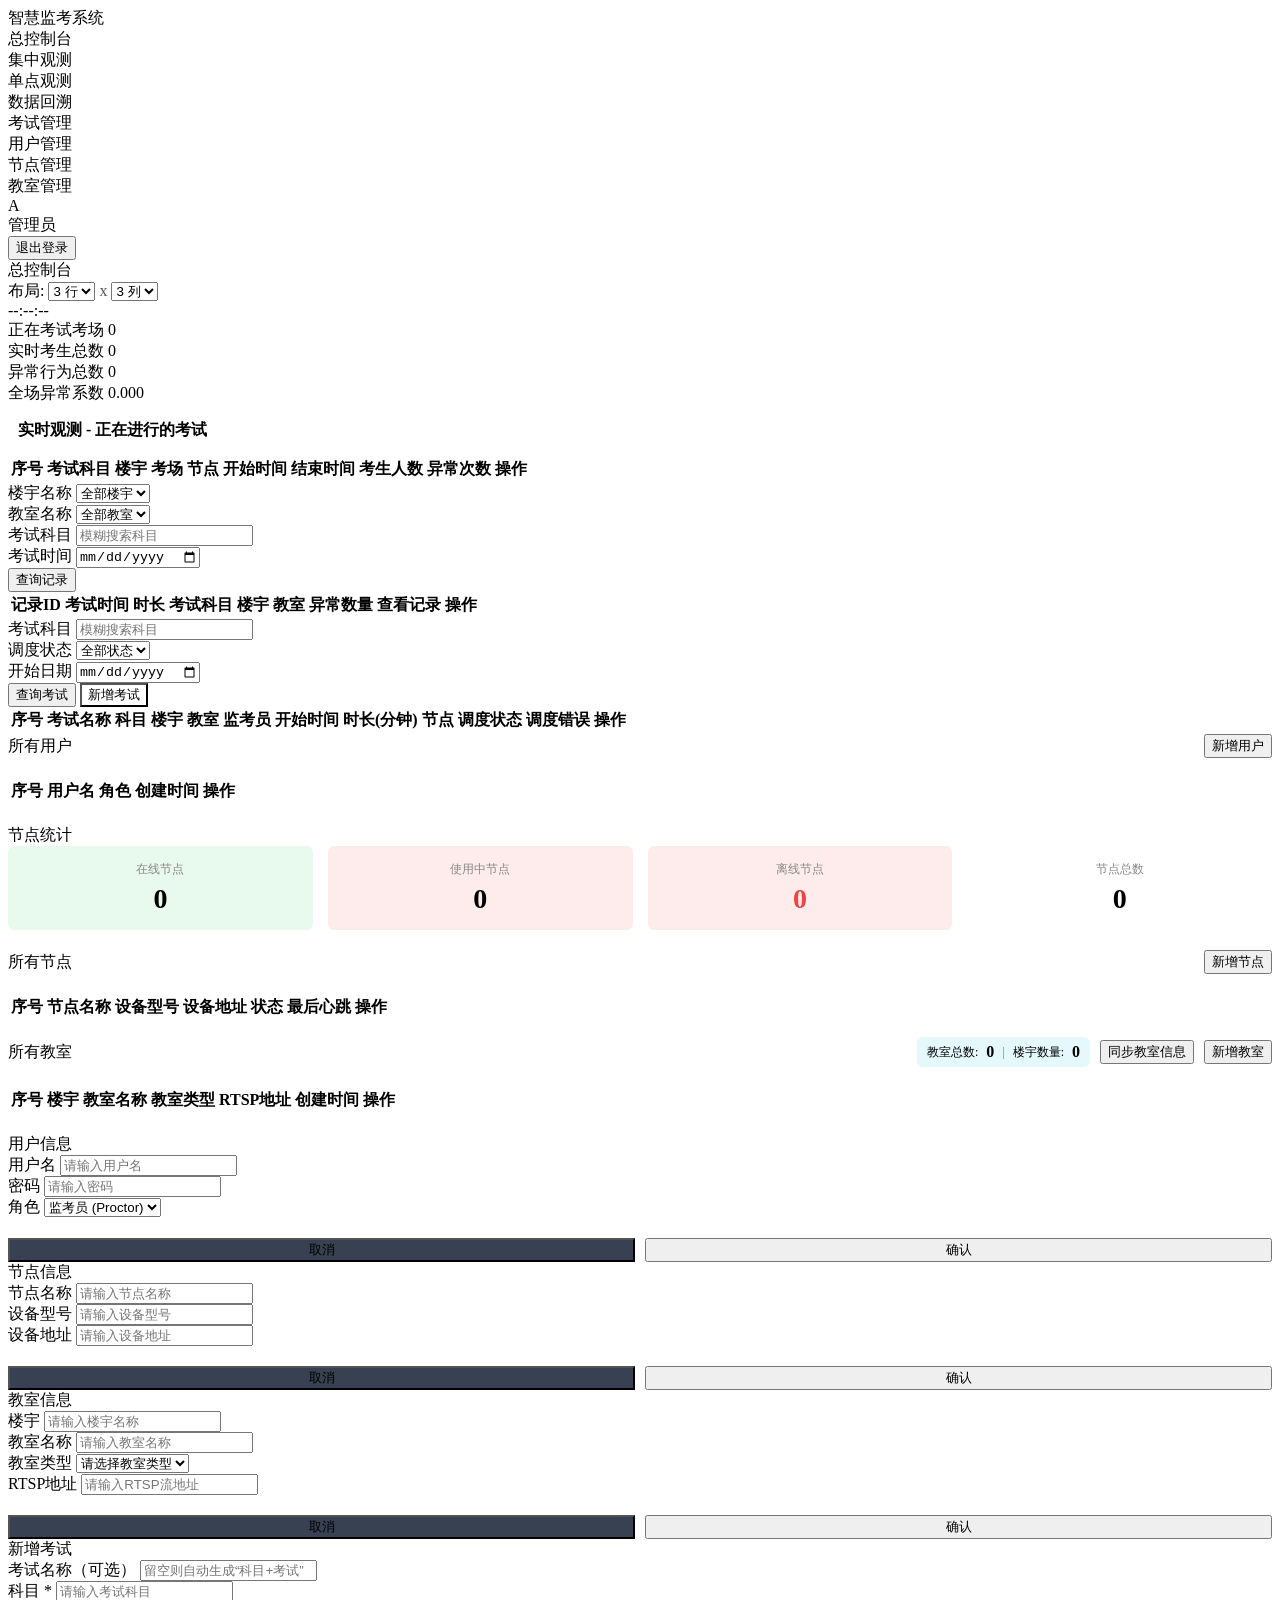
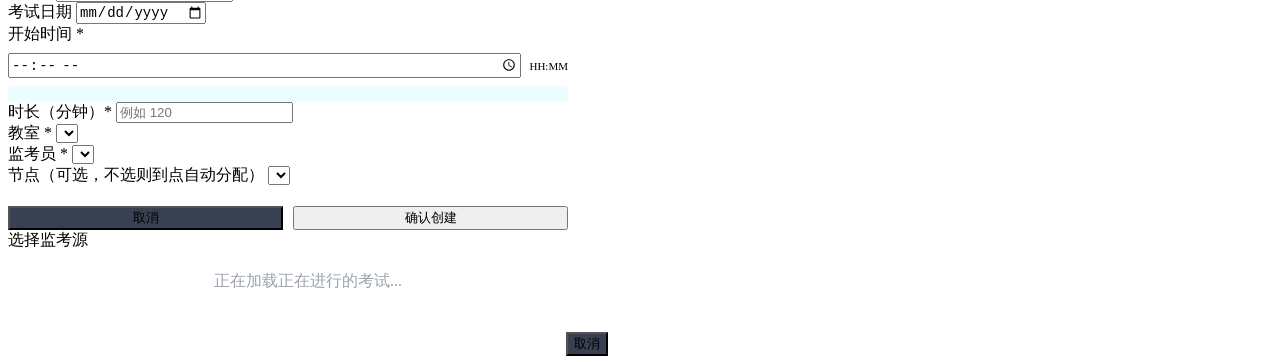
==== commit b4930673: "feat: 主入口和前端更新 - main.go: 新增 -port/-db 命令行参数支持 - main.go: 新增 SESSION_SECRET 环境变量支持 - main.go: 新增监考员考" ====
--- a/template/index.html
+++ b/template/index.html
@@ -255,6 +255,7 @@
                     </thead>
                     <tbody id="user-list-body"></tbody>
                 </table>
+                <div id="user-pagination" style="margin-top: 20px;"></div>
             </div>
         </div>
 
@@ -311,6 +312,7 @@
                     </thead>
                     <tbody id="node-list-body"></tbody>
                 </table>
+                <div id="node-pagination" style="margin-top: 16px;"></div>
             </div>
         </div>
 
@@ -351,6 +353,7 @@
                     </thead>
                     <tbody id="classroom-list-body"></tbody>
                 </table>
+                <div id="room-pagination" style="margin-top: 20px;"></div>
             </div>
         </div>
 
@@ -487,8 +490,20 @@
                 <input type="text" id="modalExamSubject" placeholder="请输入考试科目">
             </div>
             <div class="form-row">
+                <label>考试日期</label>
+                <input type="date" id="modalExamDate" style="font-size: 14px;">
+            </div>
+            <div class="form-row">
                 <label>开始时间 *</label>
-                <input type="datetime-local" id="modalExamStartTime" step="60">
+                <div style="display: flex; flex-wrap: wrap; gap: 6px; margin-bottom: 8px;" id="timePresets">
+                    <!-- JS 动态填充 -->
+                </div>
+                <div style="display: flex; align-items: center; gap: 8px;">
+                    <input type="time" id="modalExamTime" step="60" style="flex: 1; font-size: 14px;">
+                    <span style="font-size: 11px; color: var(--text-muted); white-space: nowrap;">HH:MM</span>
+                </div>
+                <div id="modalExamTimePreview" style="margin-top: 8px; padding: 8px 12px; background: rgba(34,211,238,.08); border-radius: 4px; font-size: 13px; color: var(--accent-color); text-align: center; font-weight: 600;">
+                </div>
             </div>
             <div class="form-row">
                 <label>时长（分钟）*</label>
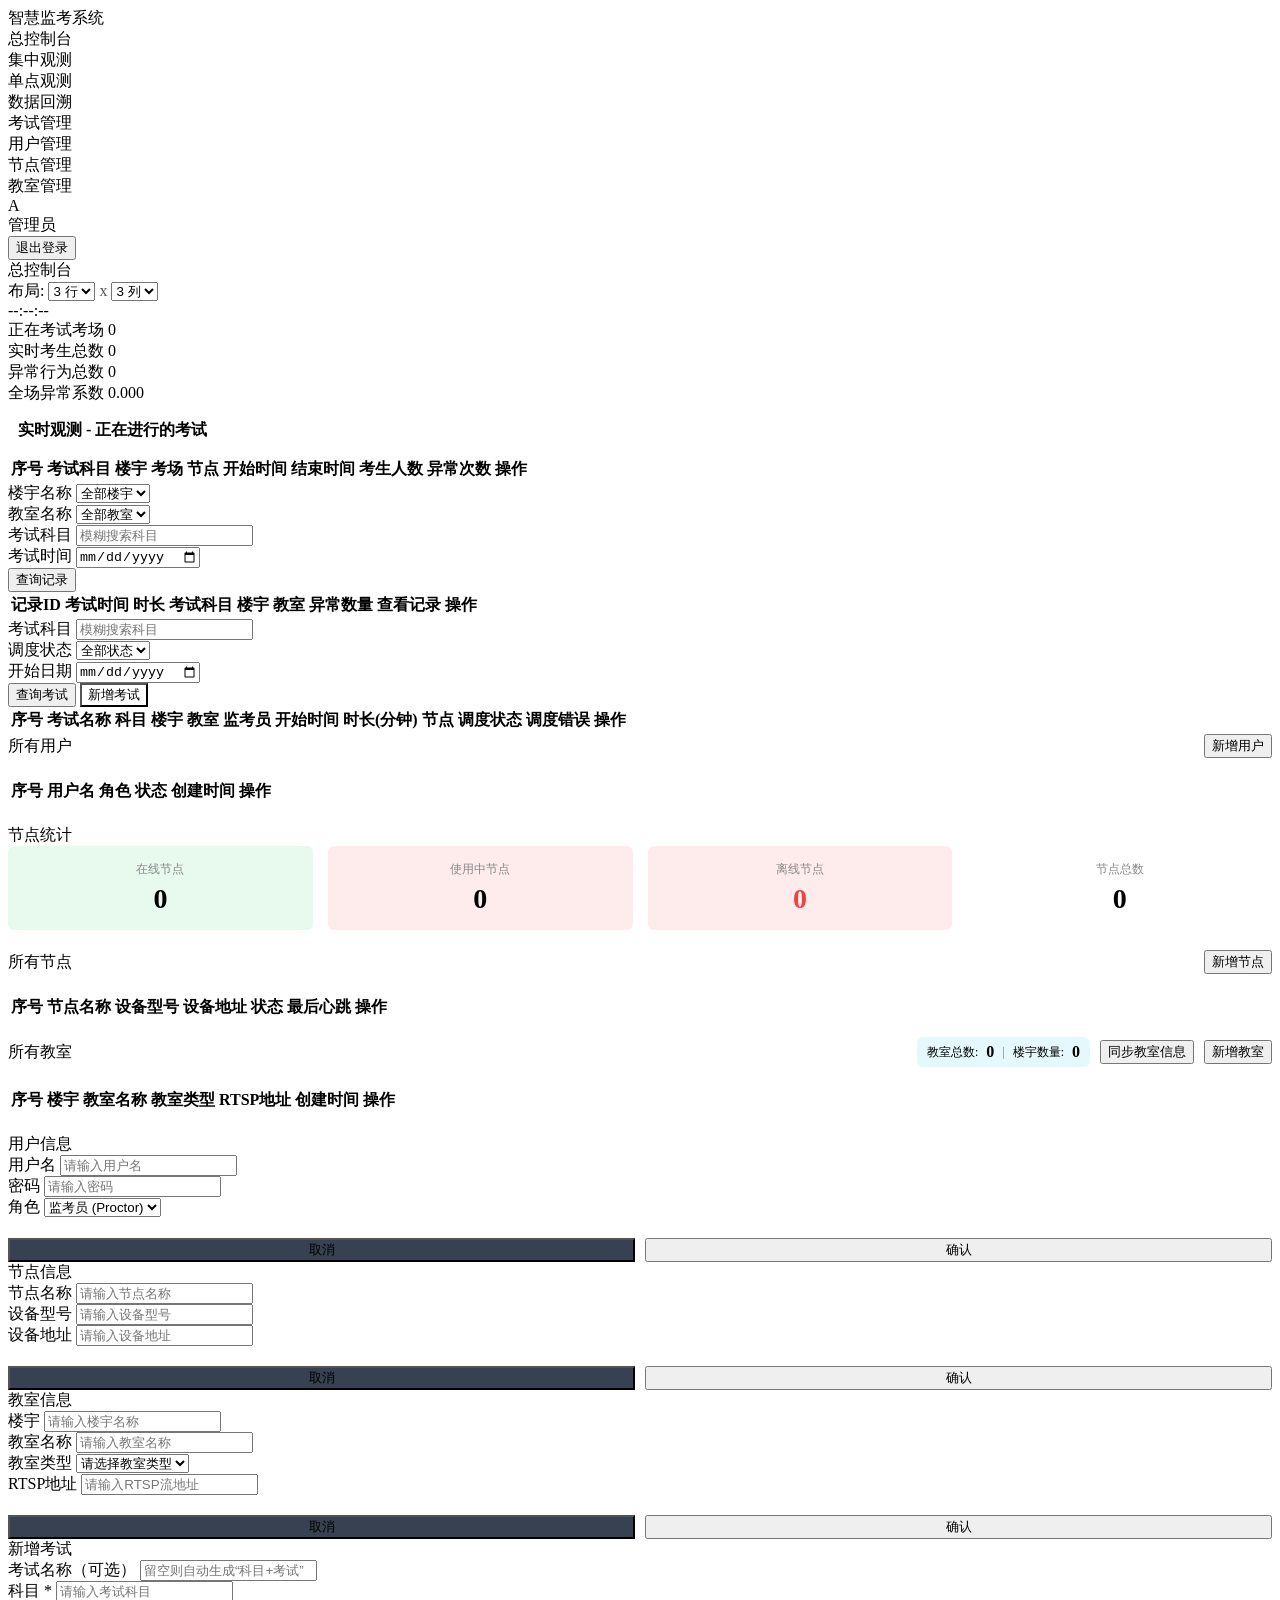
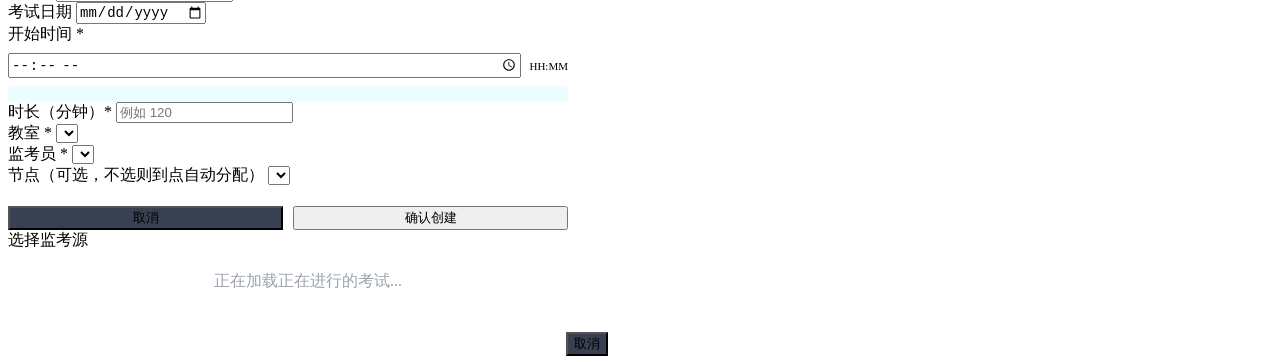
==== commit d750c432: "feat(users): 添加用户状态字段，更新用户状态处理逻辑" ====
--- a/template/index.html
+++ b/template/index.html
@@ -249,6 +249,7 @@
                             <th>序号</th>
                             <th>用户名</th>
                             <th>角色</th>
+                            <th>状态</th>
                             <th>创建时间</th>
                             <th>操作</th>
                         </tr>
